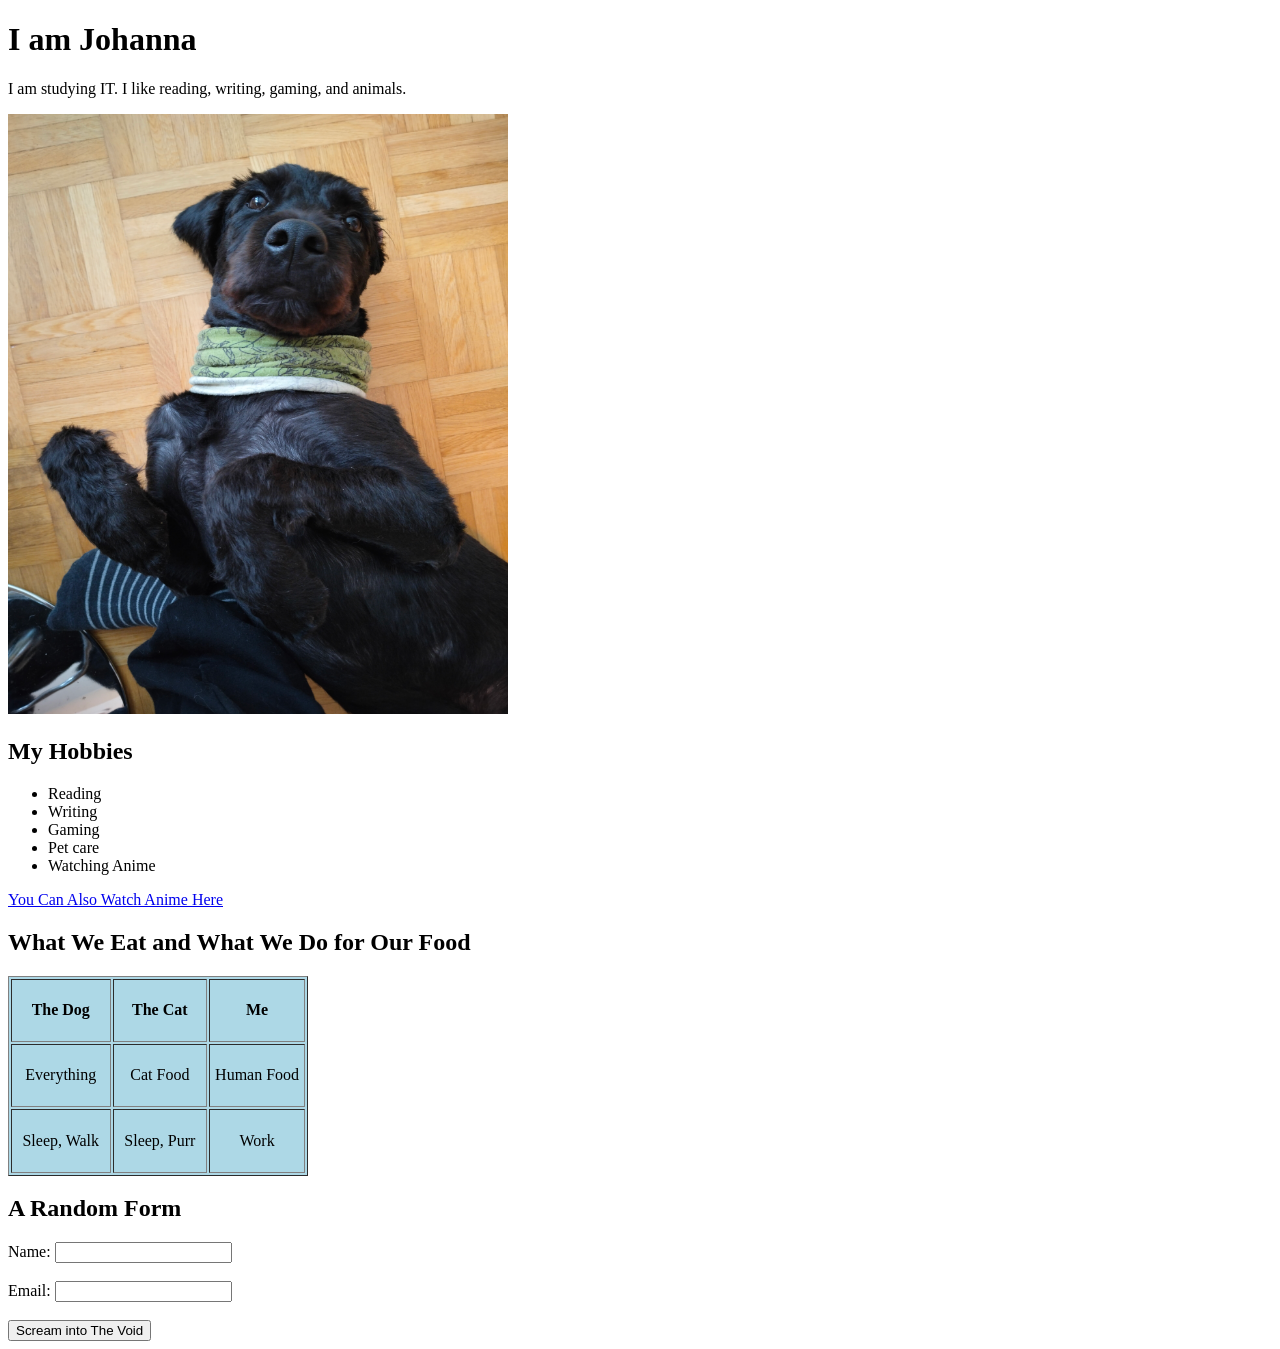
==== Workshop 1/index.html @ 037b6262 "Updated Assignment 1" ====
<!DOCTYPE html>
<html lang="en">
    <head>
        <meta charset="UTF-8">
        <title>My First HTML Page</title>
    </head>
    <body>
        <h1>I am Johanna</h1>
        <p>I am studying IT. I like reading, writing, gaming, and animals.</p>
        <img src="Kamu.jpg" alt="My dog judges you for asking for my image" width="500" height="600">
        <h2> My Hobbies</h2>
   <ul>
       <li>Reading</li>
       <li>Writing</li>
       <li>Gaming</li>
       <li>Pet care</li>
       <li>Watching Anime</li>
   </ul>
   <a href="https://www.crunchyroll.com/" >You Can Also Watch Anime Here</a>
<h2> What We Eat and What We Do for Our Food</h2>
   <table bgcolor="lightblue" border="1" width="300" height="200">
    <tr align="center">
        <th width="100">The Dog</th>
        <th width="100">The Cat</th>
        <th width="100"> Me</th>
    </tr>
    <tr align="center">
        <td> Everything</td>
        <td> Cat Food</td>
        <td> Human Food</td>
    </tr>
    <tr align="center">
        <td> Sleep, Walk</td>
        <td> Sleep, Purr</td>
        <td> Work</td>
    </tr>
</table>  
<h2> A Random Form</h2> 
    <form>
    <label for="name">Name:</label>
    <input type="text" id="name" name="name"><br><br>
    <label for="email">Email:</label>
    <input type="email" id="email" name="email"><br><br>
    <input type="submit" value="Scream into The Void">
    </form>
</body>
</html>
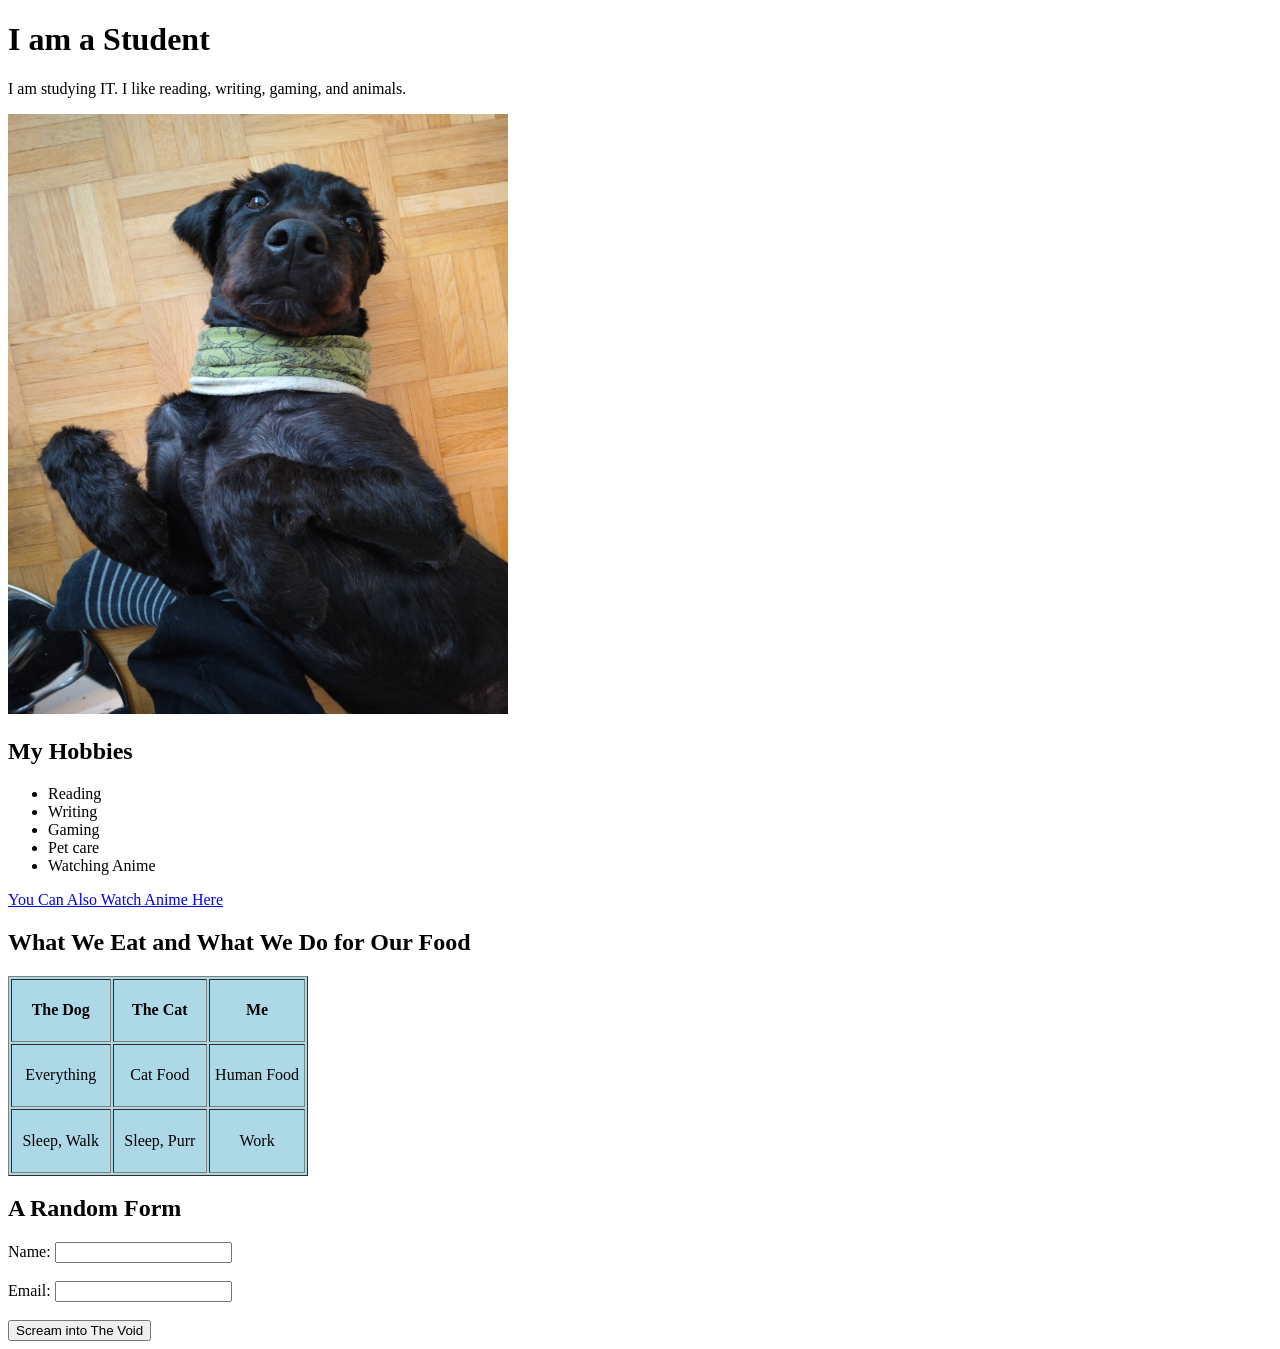
==== commit 9bc8dbed: "Workshop 1" ====
--- a/Workshop 1/index.html
+++ b/Workshop 1/index.html
@@ -5,7 +5,7 @@
         <title>My First HTML Page</title>
     </head>
     <body>
-        <h1>I am Johanna</h1>
+        <h1>I am a Student</h1>
         <p>I am studying IT. I like reading, writing, gaming, and animals.</p>
         <img src="Kamu.jpg" alt="My dog judges you for asking for my image" width="500" height="600">
         <h2> My Hobbies</h2>
